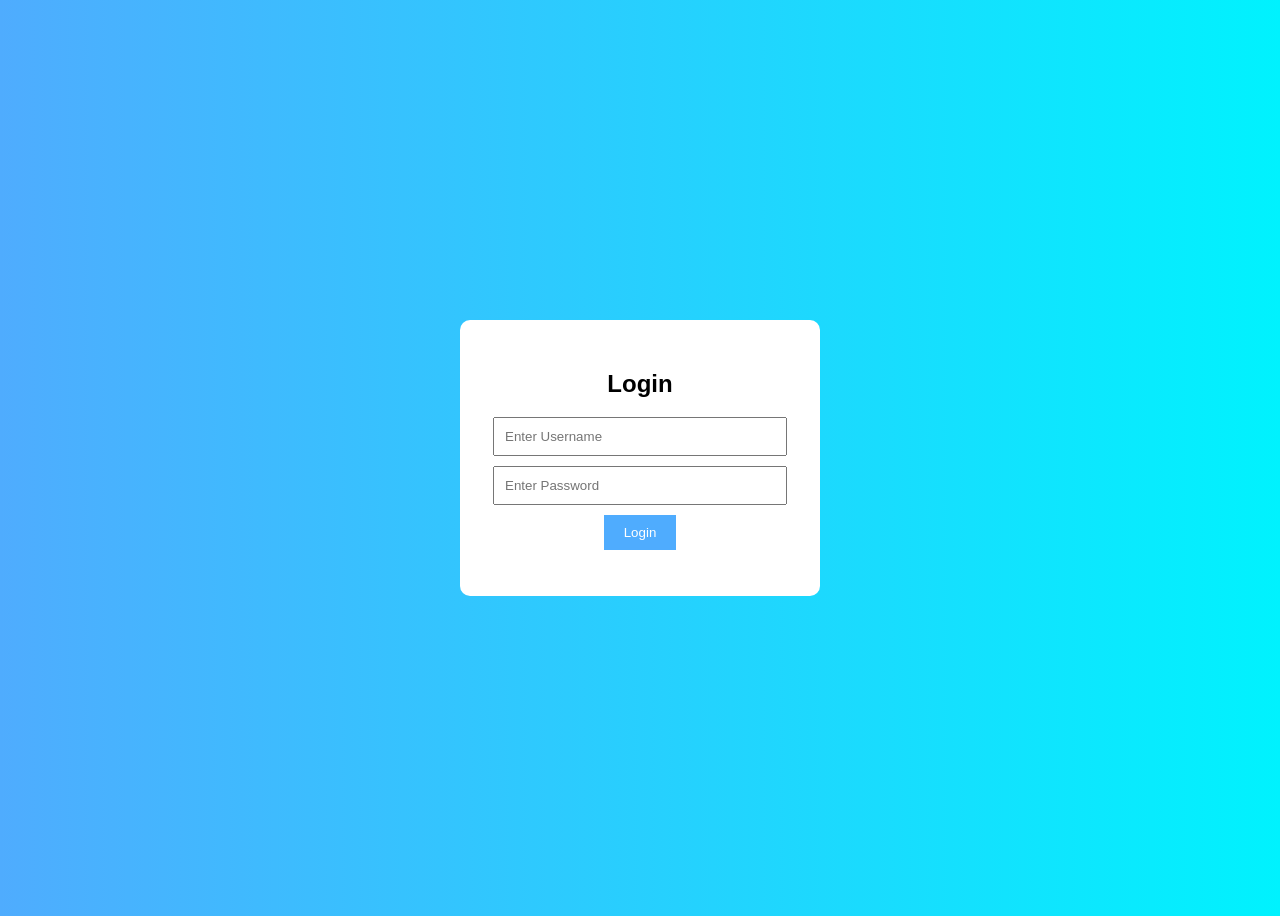
==== index.html @ 30f63a1a "deleted cd" ====
<!DOCTYPE html>
<html>
<head>
    <title>Login</title>
    <link rel="stylesheet" href="style.css">
</head>
<body>

<div class="login-container">
    <h2>Login</h2>

    <input type="text" id="username" placeholder="Enter Username">
    <input type="password" id="password" placeholder="Enter Password">

    <button onclick="login()">Login</button>

    <p id="error"></p>
</div>

<script src="script.js"></script>

</body>
</html>
---- style.css ----
body {
    font-family: Arial;
    background: linear-gradient(to right, #4facfe, #00f2fe);
    display: flex;
    justify-content: center;
    align-items: center;
    height: 100vh;
}

/* Login Box */
.login-container {
    background: white;
    padding: 30px;
    border-radius: 10px;
    text-align: center;
    width: 300px;
}

input {
    display: block;
    width: 90%;
    margin: 10px auto;
    padding: 10px;
}

button {
    padding: 10px 20px;
    background: #4facfe;
    color: white;
    border: none;
    cursor: pointer;
}

/* Dashboard */
.dashboard {
    text-align: center;
    color: white;
}
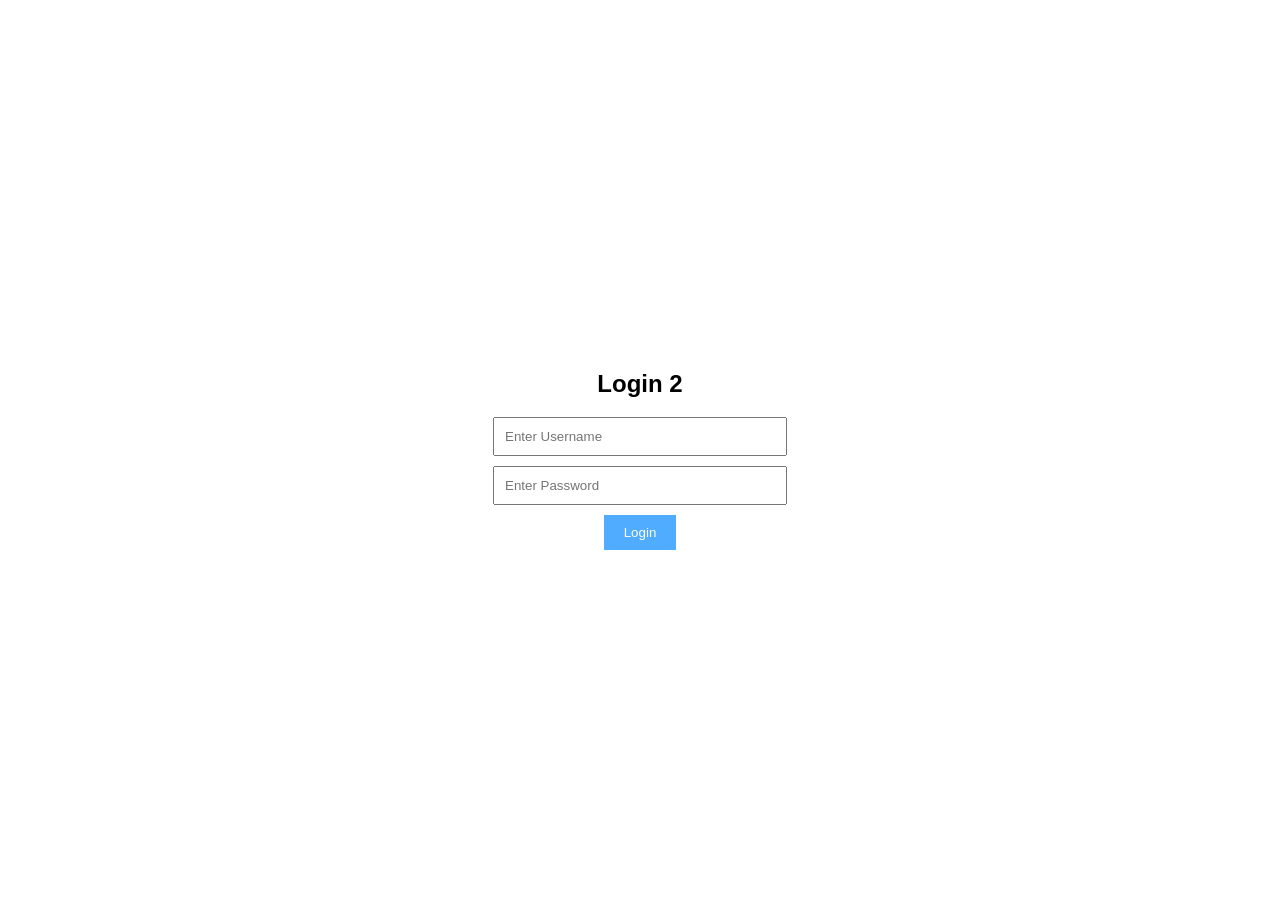
==== commit 5f66d468: "one" ====
--- a/index.html
+++ b/index.html
@@ -7,7 +7,7 @@
 <body>
 
 <div class="login-container">
-    <h2>Login</h2>
+    <h2>Login 2</h2>
 
     <input type="text" id="username" placeholder="Enter Username">
     <input type="password" id="password" placeholder="Enter Password">
--- a/style.css
+++ b/style.css
@@ -1,6 +1,6 @@
 body {
     font-family: Arial;
-    background: linear-gradient(to right, #4facfe, #00f2fe);
+    background: white;
     display: flex;
     justify-content: center;
     align-items: center;
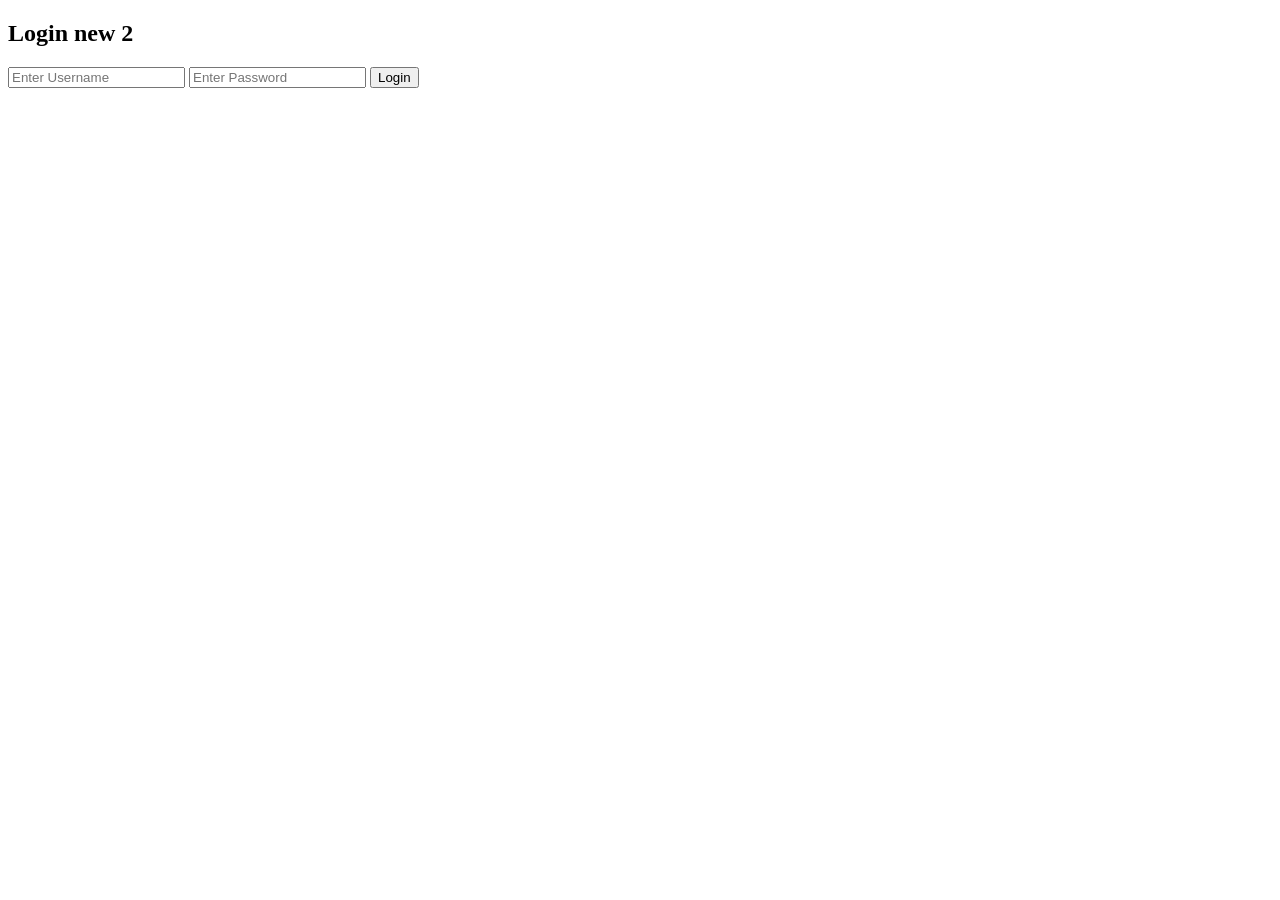
==== commit 55291cb8: "new" ====
--- a/index.html
+++ b/index.html
@@ -7,7 +7,7 @@
 <body>
 
 <div class="login-container">
-    <h2>Login 2</h2>
+    <h2>Login new 2</h2>
 
     <input type="text" id="username" placeholder="Enter Username">
     <input type="password" id="password" placeholder="Enter Password">
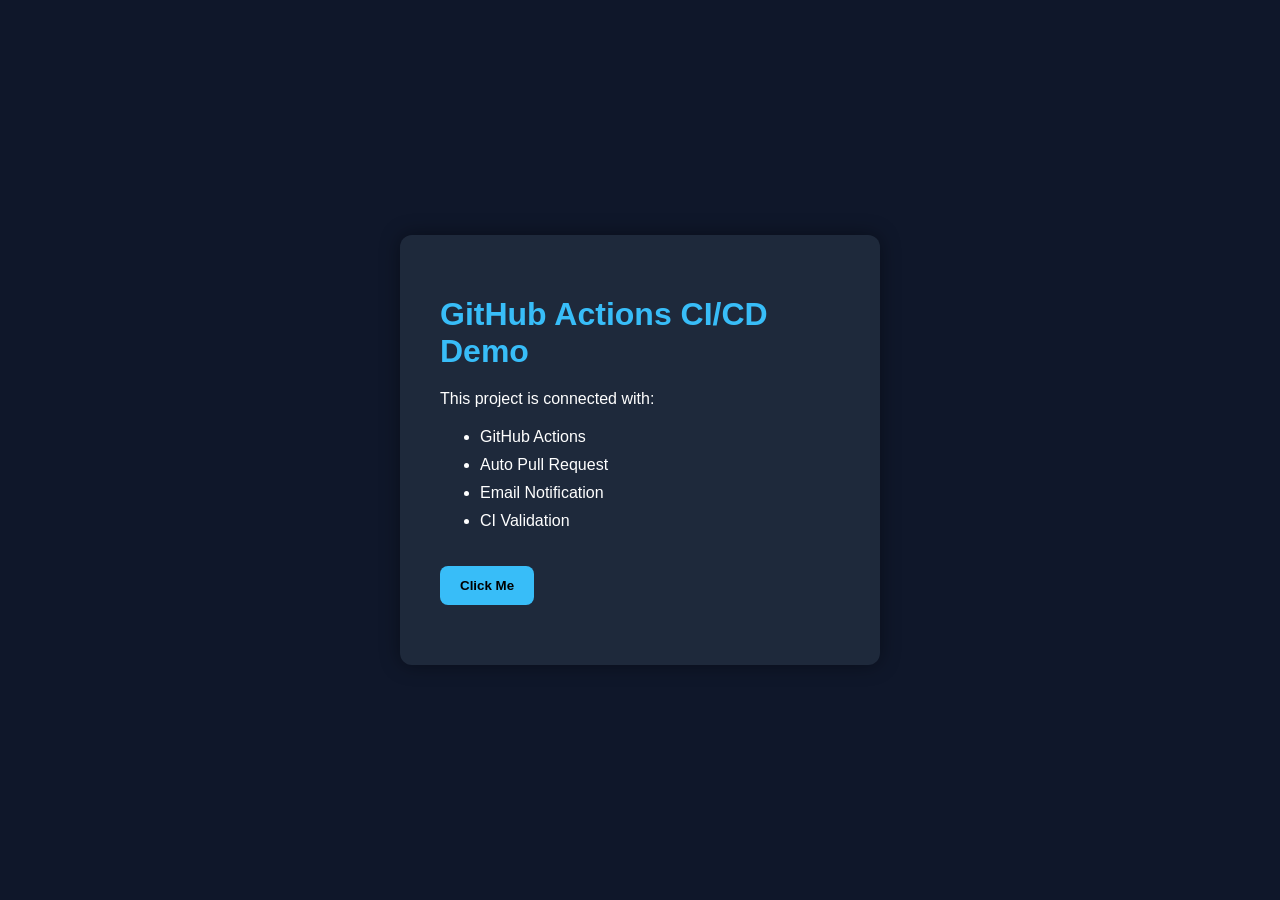
==== commit 144ea9d3: "new" ====
--- a/index.html
+++ b/index.html
@@ -1,23 +1,33 @@
 <!DOCTYPE html>
-<html>
+<html lang="en">
 <head>
-    <title>Login</title>
+    <meta charset="UTF-8">
+    <meta name="viewport" content="width=device-width, initial-scale=1.0">
+    <title>CI Demo Project</title>
+
     <link rel="stylesheet" href="style.css">
 </head>
 <body>
 
-<div class="login-container">
-    <h2>Login new 2</h2>
+    <div class="container">
+        <h1>GitHub Actions CI/CD Demo</h1>
 
-    <input type="text" id="username" placeholder="Enter Username">
-    <input type="password" id="password" placeholder="Enter Password">
+        <p>This project is connected with:</p>
 
-    <button onclick="login()">Login</button>
+        <ul>
+            <li>GitHub Actions</li>
+            <li>Auto Pull Request</li>
+            <li>Email Notification</li>
+            <li>CI Validation</li>
+        </ul>
 
-    <p id="error"></p>
-</div>
+        <button onclick="showMessage()">
+            Click Me
+        </button>
 
-<script src="script.js"></script>
+        <h2 id="message"></h2>
+    </div>
 
+    <script src="script.js"></script>
 </body>
 </html>
--- a/style.css
+++ b/style.css
@@ -0,0 +1,53 @@
+body{
+    margin:0;
+    padding:0;
+    font-family:Arial, Helvetica, sans-serif;
+    background:#0f172a;
+    color:white;
+    display:flex;
+    justify-content:center;
+    align-items:center;
+    height:100vh;
+}
+
+.container{
+    background:#1e293b;
+    padding:40px;
+    border-radius:12px;
+    width:400px;
+    box-shadow:0 0 20px rgba(0,0,0,0.4);
+}
+
+h1{
+    color:#38bdf8;
+    margin-bottom:20px;
+}
+
+ul{
+    margin-top:20px;
+}
+
+li{
+    margin:10px 0;
+}
+
+button{
+    margin-top:20px;
+    padding:12px 20px;
+    border:none;
+    background:#38bdf8;
+    color:black;
+    font-weight:bold;
+    border-radius:8px;
+    cursor:pointer;
+    transition:0.3s;
+}
+
+button:hover{
+    background:#0ea5e9;
+}
+
+#message{
+    margin-top:20px;
+    color:#22c55e;
+}
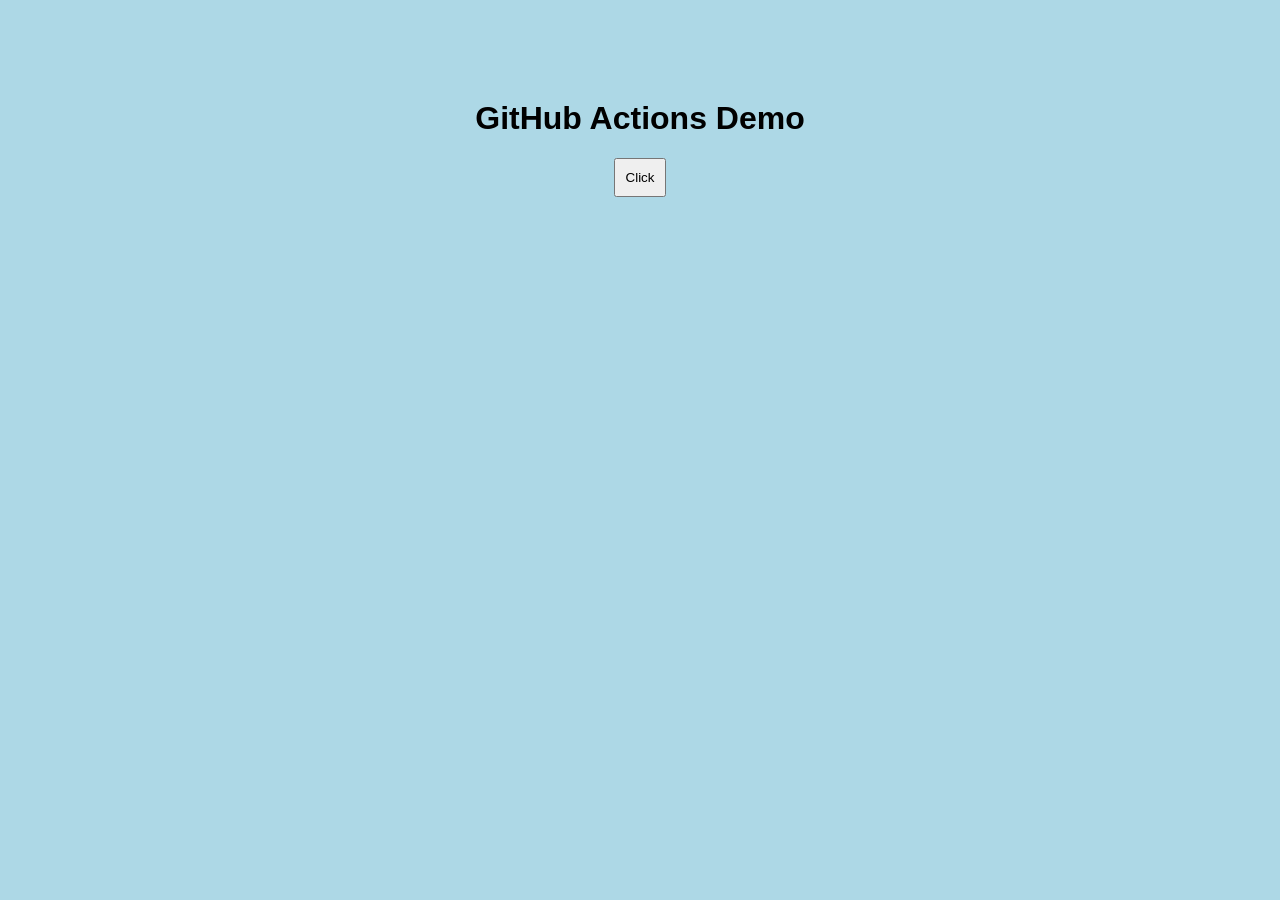
==== commit 74aeb8ad: "new 2" ====
--- a/index.html
+++ b/index.html
@@ -1,33 +1,20 @@
 <!DOCTYPE html>
-<html lang="en">
+<html>
 <head>
-    <meta charset="UTF-8">
-    <meta name="viewport" content="width=device-width, initial-scale=1.0">
-    <title>CI Demo Project</title>
-
+    <title>My Web App</title>
     <link rel="stylesheet" href="style.css">
 </head>
 <body>
 
-    <div class="container">
-        <h1>GitHub Actions CI/CD Demo</h1>
+    <h1>GitHub Actions Demo</h1>
 
-        <p>This project is connected with:</p>
+    <button onclick="showMessage()">
+        Click
+    </button>
 
-        <ul>
-            <li>GitHub Actions</li>
-            <li>Auto Pull Request</li>
-            <li>Email Notification</li>
-            <li>CI Validation</li>
-        </ul>
-
-        <button onclick="showMessage()">
-            Click Me
-        </button>
-
-        <h2 id="message"></h2>
-    </div>
+    <p id="msg"></p>
 
     <script src="script.js"></script>
+
 </body>
 </html>
--- a/style.css
+++ b/style.css
@@ -1,53 +1,11 @@
 body{
-    margin:0;
-    padding:0;
-    font-family:Arial, Helvetica, sans-serif;
-    background:#0f172a;
-    color:white;
-    display:flex;
-    justify-content:center;
-    align-items:center;
-    height:100vh;
-}
-
-.container{
-    background:#1e293b;
-    padding:40px;
-    border-radius:12px;
-    width:400px;
-    box-shadow:0 0 20px rgba(0,0,0,0.4);
-}
-
-h1{
-    color:#38bdf8;
-    margin-bottom:20px;
-}
-
-ul{
-    margin-top:20px;
-}
-
-li{
-    margin:10px 0;
+    text-align:center;
+    margin-top:100px;
+    font-family:Arial;
+    background-color:lightblue;
 }
 
 button{
-    margin-top:20px;
-    padding:12px 20px;
-    border:none;
-    background:#38bdf8;
-    color:black;
-    font-weight:bold;
-    border-radius:8px;
+    padding:10px;
     cursor:pointer;
-    transition:0.3s;
-}
-
-button:hover{
-    background:#0ea5e9;
-}
-
-#message{
-    margin-top:20px;
-    color:#22c55e;
 }
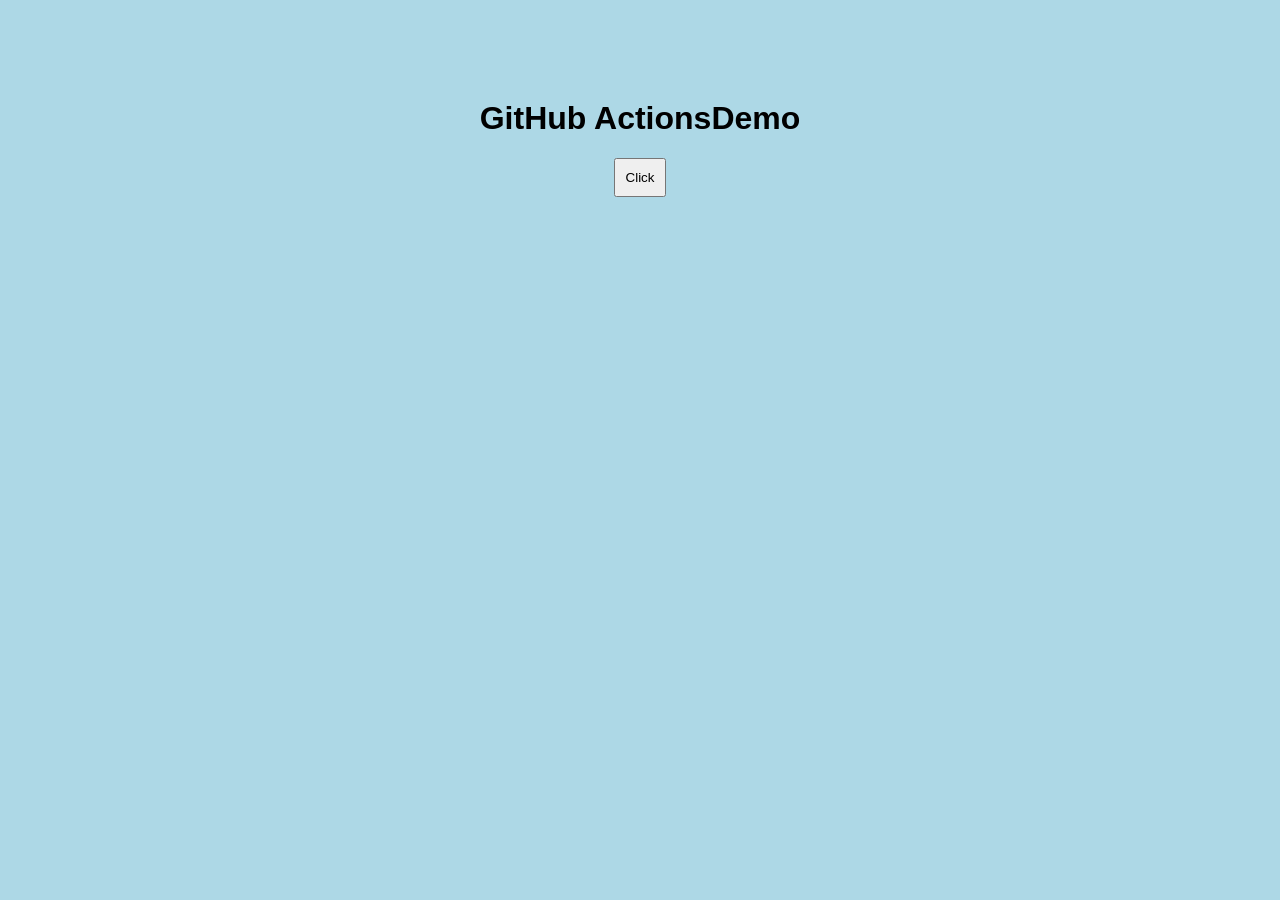
==== commit 232c5f22: "new 3" ====
--- a/index.html
+++ b/index.html
@@ -6,7 +6,7 @@
 </head>
 <body>
 
-    <h1>GitHub Actions Demo</h1>
+    <h1>GitHub ActionsDemo</h1>
 
     <button onclick="showMessage()">
         Click
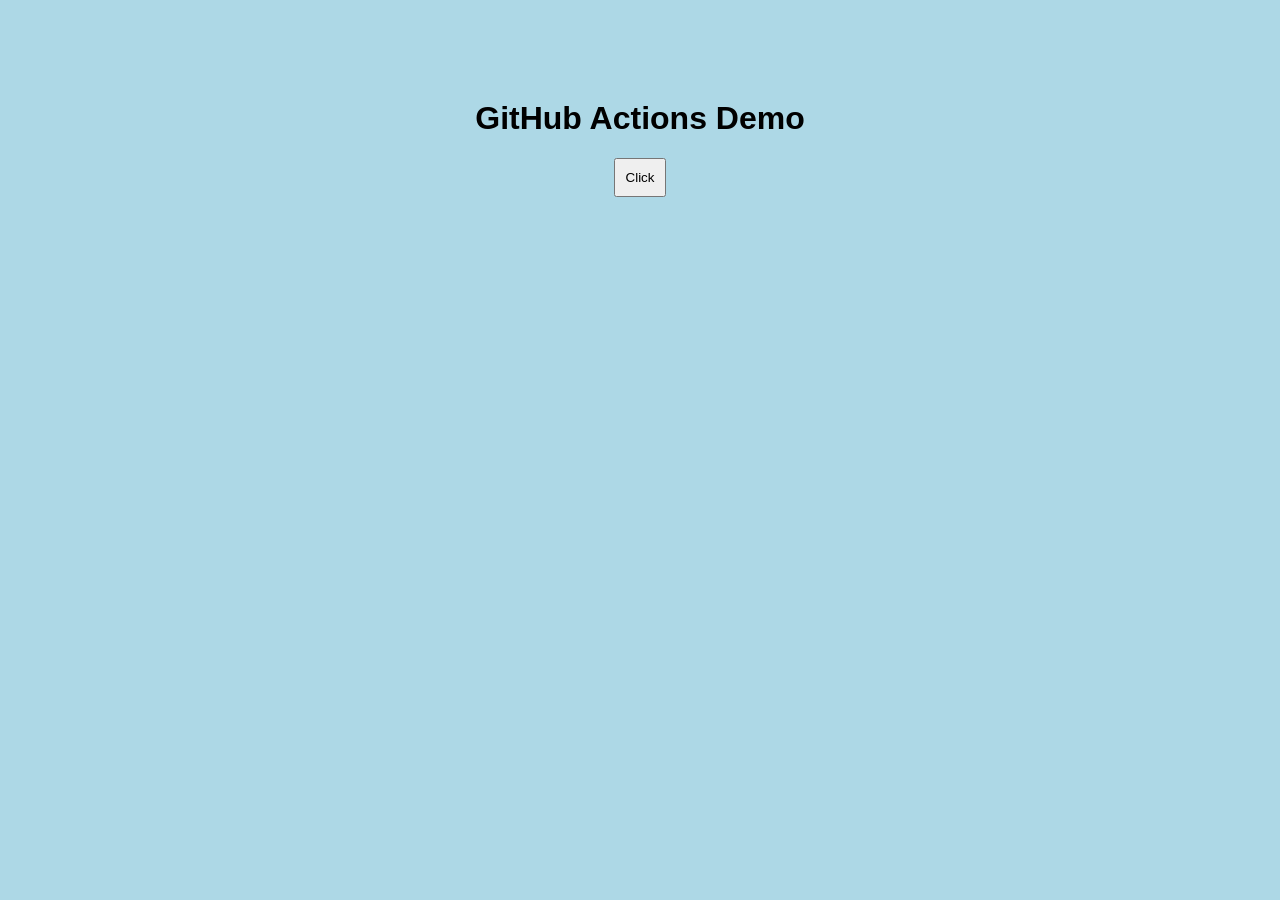
==== commit a50040e7: "new 3" ====
--- a/index.html
+++ b/index.html
@@ -6,7 +6,7 @@
 </head>
 <body>
 
-    <h1>GitHub ActionsDemo</h1>
+    <h1>GitHub Actions Demo</h1>
 
     <button onclick="showMessage()">
         Click
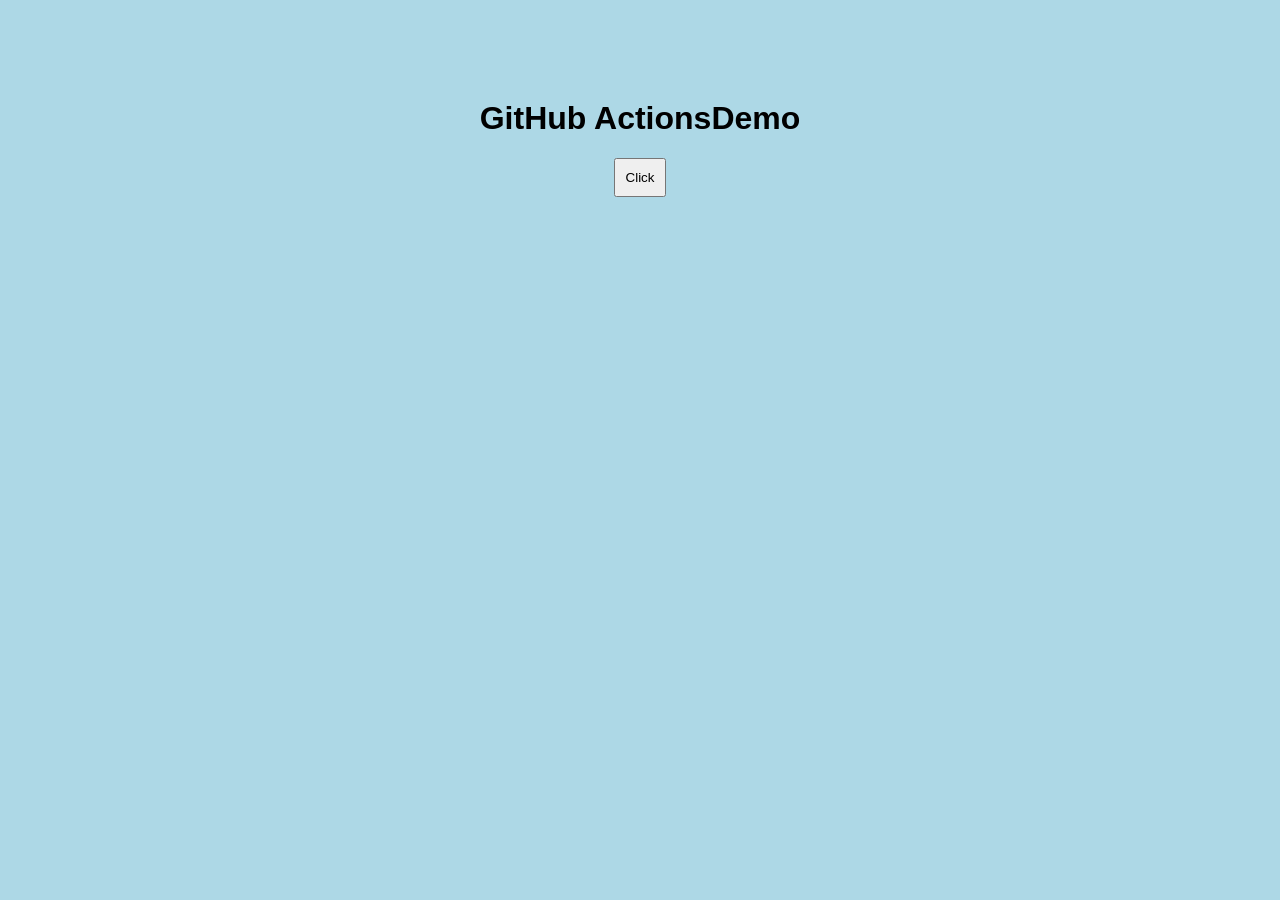
==== commit ada3d488: "new 5" ====
--- a/index.html
+++ b/index.html
@@ -6,7 +6,7 @@
 </head>
 <body>
 
-    <h1>GitHub Actions Demo</h1>
+    <h1>GitHub ActionsDemo</h1>
 
     <button onclick="showMessage()">
         Click
